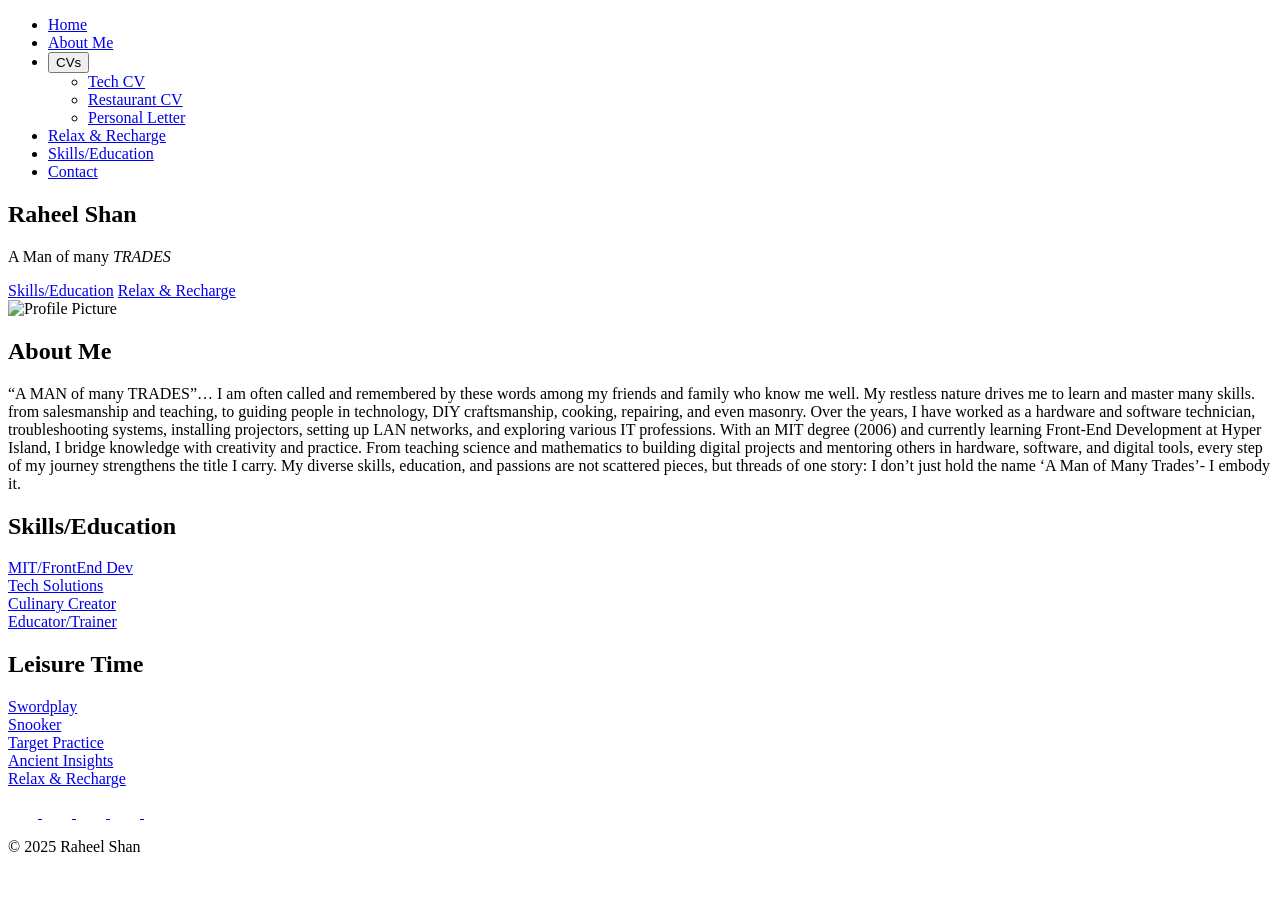
==== index.html @ 69928016 "Update index.html" ====
<!DOCTYPE html>
<html lang="en">
<head>
    <meta charset="UTF-8">
    <meta name="viewport" content="width=device-width, initial-scale=1.0">
    <title>Raheel Shan</title>
    <link rel="icon" type="image/png" sizes="32x32" href="images/fevicon.png">
    <link rel="stylesheet" href="styles.css">
</head>

<body>
    <!-- Navigation Bar -->
    <nav>
        <ul class="nav-links">
            <li><a href="index.html#home">Home</a></li>
            <li><a href="index.html#about">About Me</a></li>
            
           <!-- CV Dropdown -->
<li class="dropdown">

    <button class="dropbtn" aria-haspopup="true" aria-expanded="false">     <!-- Use a button instead of a fake link -->
        CVs
    </button>

    <!-- Dropdown menu -->
    <ul class="dropdown-content" role="menu">
        <li><a href="cv-IT.html" target="_blank" role="menuitem">Tech CV</a></li>
        <li><a href="cv-restaurant.html" target="_blank" role="menuitem">Restaurant CV</a></li>
        <li><a href="pl.html" target="_blank" role="menuitem">Personal Letter</a></li>
    </ul>
</li>
    <!-- End CV Dropdown -->

            <li><a href="index.html#hobbies">Relax & Recharge</a></li>
             <li><a href="index.html#skills">Skills/Education</a></li>
            <li><a href="index.html#footer">Contact</a></li>
        </ul>
    </nav>

    <!-- Hero Section -->
    <section id="home" class="home">
        <div class="intro">
            <h1>Raheel Shan</h1>
            <p class="tagline">A Man of many <em>TRADES</em></p>
            <div class="buttons">
                <a href="#skills" class="wave-btn"><span>Skills/Education</span></a>
                <a href="#hobbies" class="wave-btn"><span>Relax & Recharge</span></a>
            </div>
        </div>
    </section>

    <!-- About Section -->
    <section id="about" class="about">
        <div class="about-container">
            <div class="profile-mask">
                <img src="images/profile.jpg" alt="Profile Picture" class="profile-image">
            </div>
            <div class="about-text">
                <h2>About Me</h2>
                <p>“A MAN of many TRADES”… I am often called and remembered by these words among my friends and family who know me well. My restless nature drives me to learn and master many skills. from salesmanship and teaching, to guiding people in technology, DIY craftsmanship, cooking, repairing, and even masonry. Over the years, I have worked as a hardware and software technician, troubleshooting systems, installing projectors, setting up LAN networks, and exploring various IT professions. With an MIT degree (2006) and currently learning Front-End Development at Hyper Island, I bridge knowledge with creativity and practice. From teaching science and mathematics to building digital projects and mentoring others in hardware, software, and digital tools, every step of my journey strengthens the title I carry. My diverse skills, education, and passions are not scattered pieces, but threads of one story: I don’t just hold the name ‘A Man of Many Trades’- I embody it.</p>
            </div>
        </div>
    </section>

    <!-- Skills/Education Section -->
    <section id="skills" class="cards-section">
        <h2>Skills/Education</h2>
        <div class="card-container">

            <!-- Individual Skill Card -->
            <div class="card-wrapper">
                <a href="mit.html" >
                    <!-- Clicking opens details in a new tab. -->
                    <div class="card" style="background-image: url('images/MIT.jpg');"></div>
                    <!-- Card image background using inline style. -->
                    <div class="card-name">MIT/FrontEnd Dev</div>
                    <!-- Text label for the card. -->
                </a>
            </div>
            <div class="card-wrapper">
                <a href="tech.html" >
                    <div class="card" style="background-image: url('images/hardware-software.jpg');"></div>
                    <div class="card-name">Tech Solutions</div>
                </a>
            </div>
            <div class="card-wrapper">
                <a href="kitchen.html" >
                    <div class="card" style="background-image: url('images/kitchen.jpg');"></div>
                    <div class="card-name">Culinary Creator</div>
                </a>
            </div>
            <div class="card-wrapper">
                <a href="trainer.html" >
                    <div class="card" style="background-image: url('images/math.jpg');"></div>
                    <div class="card-name">Educator/Trainer</div>
                </a>
            </div>
        </div>
    </section>

    <!-- Hobbies/Leisure Section -->
    <section id="hobbies" class="cards-section">
        <h2>Leisure Time</h2>
        <div class="card-container">

            <div class="card-wrapper">
                <a href="swords.html" >
                    <div class="card" style="background-image: url('images/swords.jpg');"></div>
                    <div class="card-name">Swordplay</div>
                </a>
            </div>
            <div class="card-wrapper">
                <a href="snooker.html" >
                    <div class="card" style="background-image: url('images/snooker.jpg');"></div>
                    <div class="card-name">Snooker</div>
                </a>
            </div>
            <div class="card-wrapper">
                <a href="guns.html" >
                    <div class="card" style="background-image: url('images/guns.jpg');"></div>
                    <div class="card-name">Target Practice</div>
                </a>
            </div>
            <div class="card-wrapper">
                <a href="arc.html" >
                    <div class="card" style="background-image: url('images/arc.jpg');"></div>
                    <div class="card-name">Ancient Insights</div>
                </a>
            </div>
            <div class="card-wrapper">
                <a href="chill.html" >
                    <div class="card" style="background-image: url('images/chill.jpg');"></div>
                    <div class="card-name">Relax & Recharge</div>
                </a>
            </div>
        </div>
    </section>

     <!-- Footer --> 
     
    <footer id="footer"> <div class="socials"> 
    
    <!-- Instagram --> 
     
    <a href="https://www.instagram.com/" aria-label="Instagram" target="_blank"> 
        <svg xmlns="http://www.w3.org/2000/svg" width="30" height="30" fill="white" viewBox="0 0 24 24"> 
            <path d="M12 2.163c3.204 0 3.584.012 4.85.07 1.366.062 2.633.35 3.608 1.325.975.975 1.262 2.242 1.324 3.608.058 1.266.069 1.646.069 4.85s-.012 3.584-.07 4.85c-.062 1.366-.35 2.633-1.324 3.608-.975.975-2.242 1.262-3.608 1.324-1.266.058-1.646.069-4.85.069s-3.584-.012-4.85-.07c-1.366-.062-2.633-.35-3.608-1.324-.975-.975-1.262-2.242-1.324-3.608C2.175 15.747 2.163 15.367 2.163 12s.012-3.584.07-4.85c.062-1.366.35-2.633 1.324-3.608.975-.975 2.242-1.262 3.608-1.324C8.416 2.175 8.796 2.163 12 2.163M12 0C8.741 0 8.332.014 7.052.072 5.775.13 4.638.428 3.678 1.388 2.718 2.347 2.42 3.484 2.362 4.761.014 8.332 0 8.741 0 12s.014 3.668.072 4.948c.058 1.277.356 2.414 1.316 3.373.96.96 2.097 1.258 3.373 1.316C8.332 23.986 8.741 24 12 24s3.668-.014 4.948-.072c1.277-.058 2.414-.356 3.373-1.316.96-.96 1.258-2.097 1.316-3.373.058-1.28.072-1.689.072-4.948s-.014-3.668-.072-4.948c-.058-1.277-.356-2.414-1.316-3.373C19.362.428 18.225.13 16.948.072 15.668.014 15.259 0 12 0zm0 5.838A6.162 6.162 0 0 0 5.838 12 6.162 6.162 0 0 0 12 18.162 6.162 6.162 0 0 0 18.162 12 6.162 6.162 0 0 0 12 5.838zm0 10.162A3.999 3.999 0 1 1 16 12a3.999 3.999 0 0 1-4 4zm6.406-11.845a1.44 1.44 0 1 1-2.88 0 1.44 1.44 0 0 1 2.88 0z"/> 
        </svg> 
    </a> 
    
    <!-- Facebook --> 
    
    <a href="https://www.facebook.com/" aria-label="Facebook" target="_blank"> 
        <svg xmlns="http://www.w3.org/2000/svg" width="30" height="30" fill="white" viewBox="0 0 24 24"> 
            <path d="M22.675 0H1.325C.593 0 0 .593 0 1.325v21.351C0 23.407.593 24 1.325 24h11.494v-9.294H9.691V11.01h3.128V8.309c0-3.1 1.894-4.788 4.659-4.788 1.325 0 2.463.099 2.794.143v3.24l-1.918.001c-1.504 0-1.796.715-1.796 1.763v2.312h3.587l-.467 3.696h-3.12V24h6.116C23.407 24 24 23.407 24 22.676V1.325C24 .593 23.407 0 22.675 0z"/> 
        </svg> 
    </a> 
    
    <!-- LinkedIn --> 
     
    <a href="https://www.linkedin.com/" aria-label="LinkedIn" target="_blank"> 
        <svg xmlns="http://www.w3.org/2000/svg" width="30" height="30" fill="white" viewBox="0 0 24 24"> 
            <path d="M20.447 20.452h-3.554v-5.569c0-1.328-.027-3.037-1.85-3.037-1.853 0-2.136 1.445-2.136 2.939v5.667H9.354V9h3.414v1.561h.049c.476-.9 1.637-1.85 3.368-1.85 3.599 0 4.266 2.37 4.266 5.455v6.286zM5.337 7.433a2.062 2.062 0 1 1 0-4.125 2.062 2.062 0 0 1 0 4.125zM7.119 20.452H3.554V9h3.565v11.452zM22.225 0H1.771C.792 0 0 .771 0 1.771v20.457C0 23.229.792 24 1.771 24h20.451C23.2 24 24 23.229 24 22.229V1.771C24 .771 23.2 0 22.225 0z"/> 
        </svg> 
    </a> 
    
    <!-- GitHub --> 
     
    <a href="https://github.com/repos" aria-label="GitHub" target="_blank"> 
        <svg xmlns="http://www.w3.org/2000/svg" width="30" height="30" fill="white" viewBox="0 0 24 24"> 
            <path d="M12 .297c-6.63 0-12 5.373-12 12 0 5.303 3.438 9.8 8.205 11.387.6.113.82-.258.82-.577 0-.285-.01-1.04-.015-2.04-3.338.724-4.042-1.416-4.042-1.416-.546-1.387-1.333-1.756-1.333-1.756-1.09-.744.084-.729.084-.729 1.205.084 1.84 1.234 1.84 1.234 1.07 1.835 2.807 1.305 3.495.998.108-.775.418-1.305.76-1.605-2.665-.3-5.467-1.334-5.467-5.932 0-1.31.465-2.381 1.235-3.221-.135-.303-.54-1.523.105-3.176 0 0 1.005-.322 3.3 1.23.96-.267 1.98-.399 3-.405 1.02.006 2.04.138 3 .405 2.28-1.552 3.285-1.23 3.285-1.23.645 1.653.24 2.873.12 3.176.765.84 1.23 1.911 1.23 3.221 0 4.61-2.805 5.625-5.475 5.921.435.372.81 1.096.81 2.212 0 1.596-.015 2.884-.015 3.276 0 .315.21.694.825.576C20.565 22.092 24 17.592 24 12.297c0-6.627-5.373-12-12-12"/> 
        </svg> 
    </a> 
    
    <!-- Twitter --> 
     
    <a href="https://x.com/" aria-label="Twitter" target="_blank"> 
        <svg xmlns="http://www.w3.org/2000/svg" width="30" height="30" fill="white" viewBox="0 0 24 24"> 
            <path d="M24 4.557a9.93 9.93 0 0 1-2.828.775 4.932 4.932 0 0 0 2.165-2.724c-.951.564-2.005.974-3.127 1.195a4.916 4.916 0 0 0-8.384 4.482A13.957 13.957 0 0 1 1.671 3.149a4.917 4.917 0 0 0 1.523 6.574 4.897 4.897 0 0 1-2.229-.616c-.054 2.281 1.581 4.415 3.949 4.89a4.935 4.935 0 0 1-2.224.084 4.918 4.918 0 0 0 4.59 3.417A9.867 9.867 0 0 1 0 19.54a13.94 13.94 0 0 0 7.548 2.212c9.057 0 14.01-7.496 14.01-13.986 0-.213 0-.425-.015-.637A9.936 9.936 0 0 0 24 4.557z"/> 
        </svg> 
    </a> 
</div> <p>&copy; 2025 Raheel Shan</p> 
</footer>

</body>
</html>
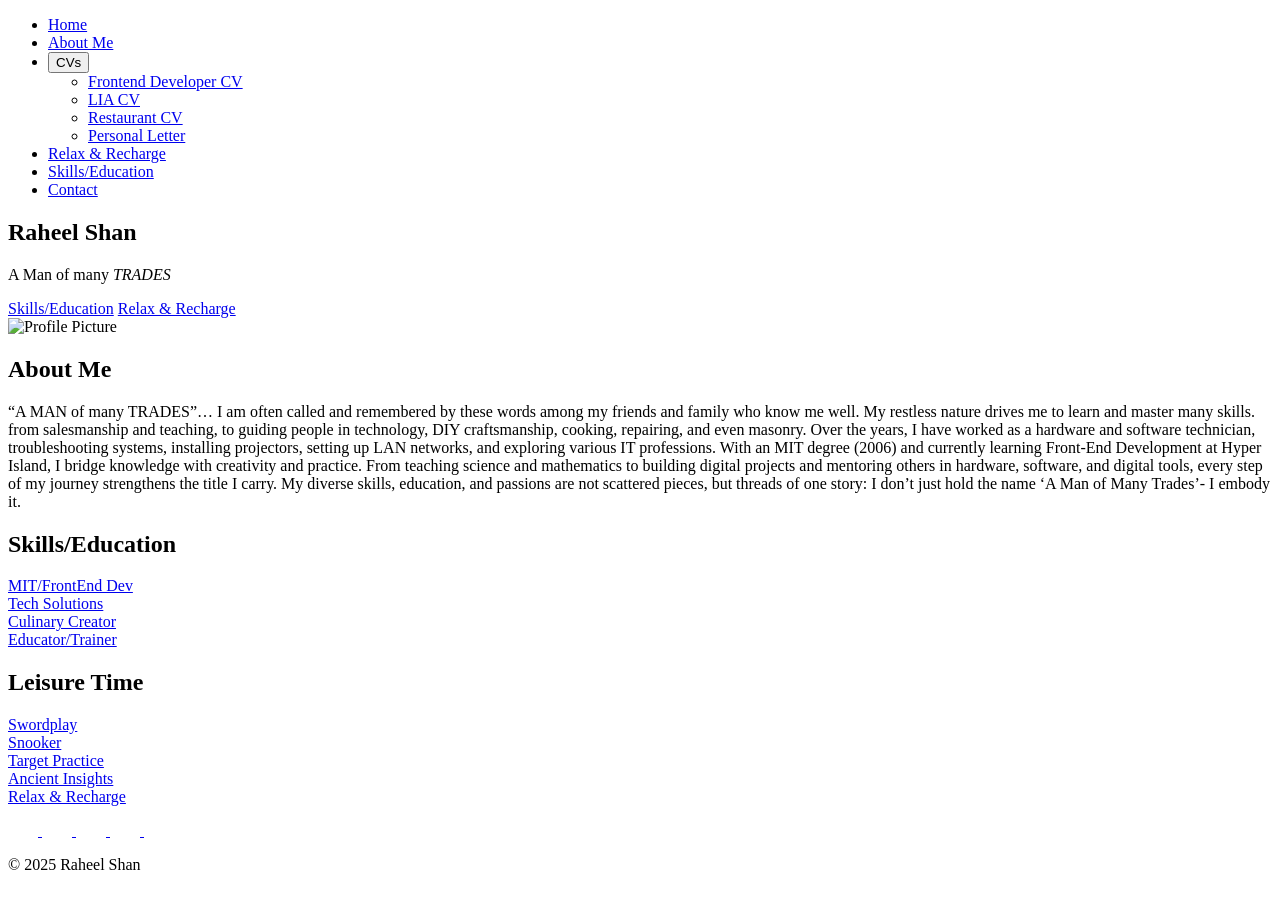
==== commit 4bf7cce3: "Add Junior Frontend Developer CV, keep LIA CV separate Adds cv-frontend.html as a permanent/junior-r" ====
--- a/index.html
+++ b/index.html
@@ -24,7 +24,8 @@
 
     <!-- Dropdown menu -->
     <ul class="dropdown-content" role="menu">
-        <li><a href="cv-IT.html" target="_blank" role="menuitem">Tech CV</a></li>
+        <li><a href="cv-frontend.html" target="_blank" role="menuitem">Frontend Developer CV</a></li>
+        <li><a href="cv-IT.html" target="_blank" role="menuitem">LIA CV</a></li>
         <li><a href="cv-restaurant.html" target="_blank" role="menuitem">Restaurant CV</a></li>
         <li><a href="pl.html" target="_blank" role="menuitem">Personal Letter</a></li>
     </ul>
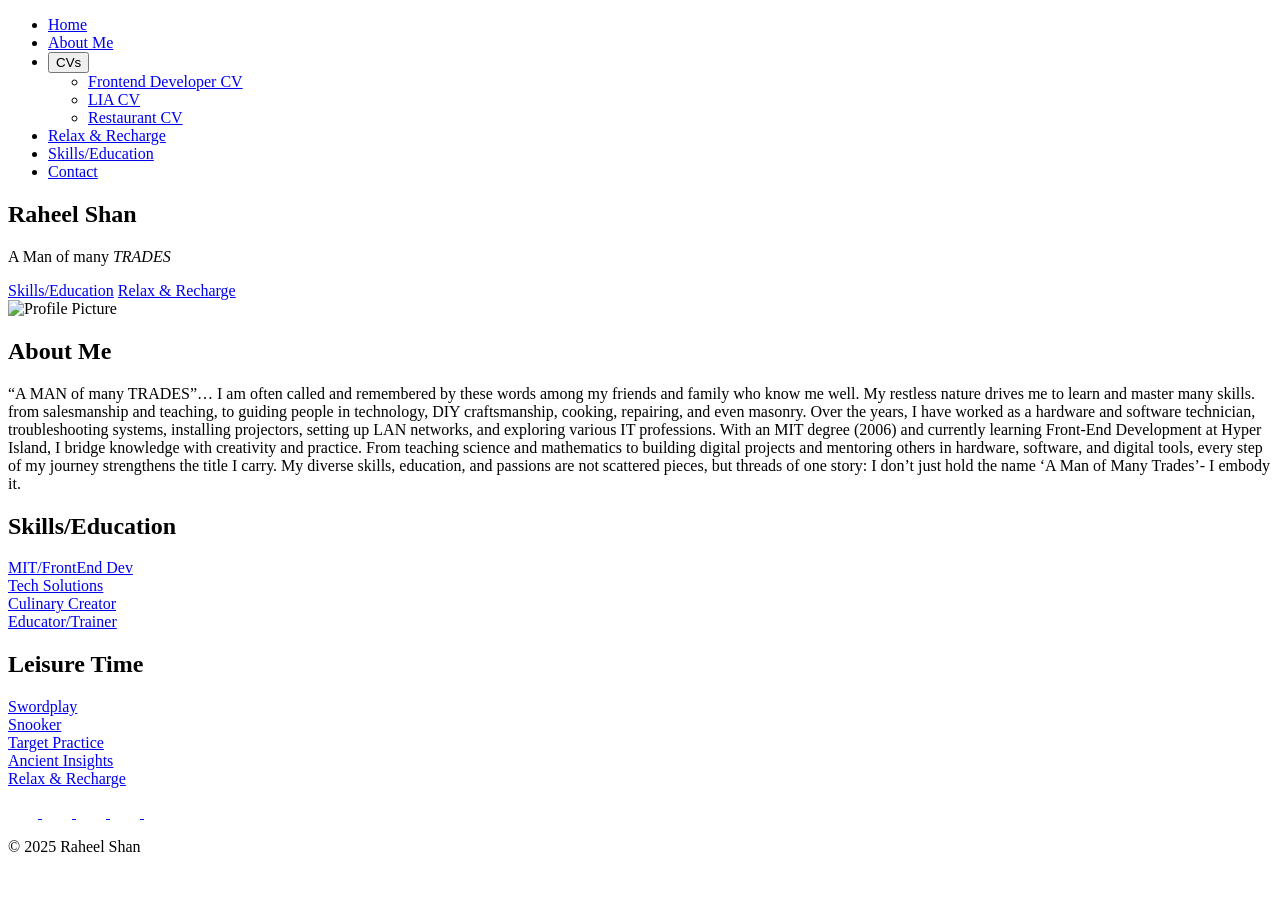
==== commit f278c5cf: "Add PERSONLIGT BREV label to letters, remove standalone letter page Each CV's appended letter now op" ====
--- a/index.html
+++ b/index.html
@@ -27,7 +27,6 @@
         <li><a href="cv-frontend.html" target="_blank" role="menuitem">Frontend Developer CV</a></li>
         <li><a href="cv-IT.html" target="_blank" role="menuitem">LIA CV</a></li>
         <li><a href="cv-restaurant.html" target="_blank" role="menuitem">Restaurant CV</a></li>
-        <li><a href="pl.html" target="_blank" role="menuitem">Personal Letter</a></li>
     </ul>
 </li>
     <!-- End CV Dropdown -->
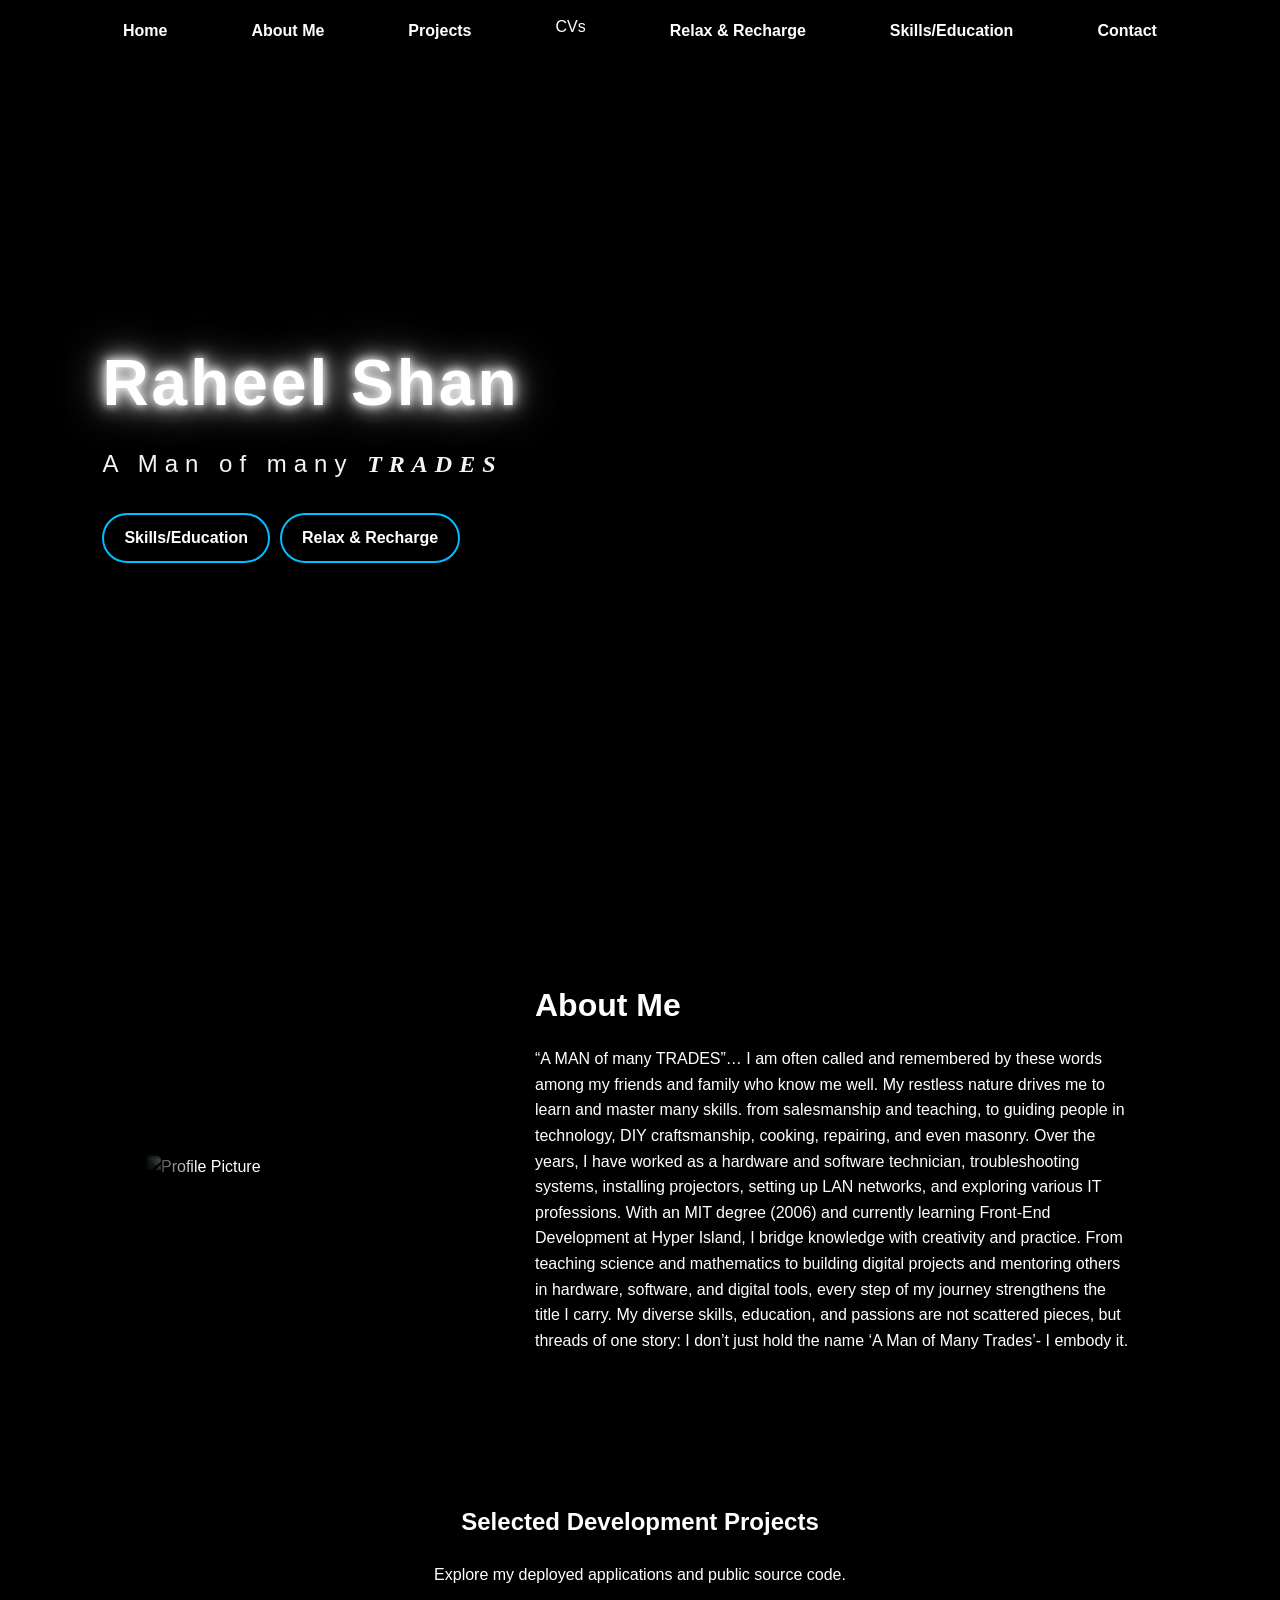
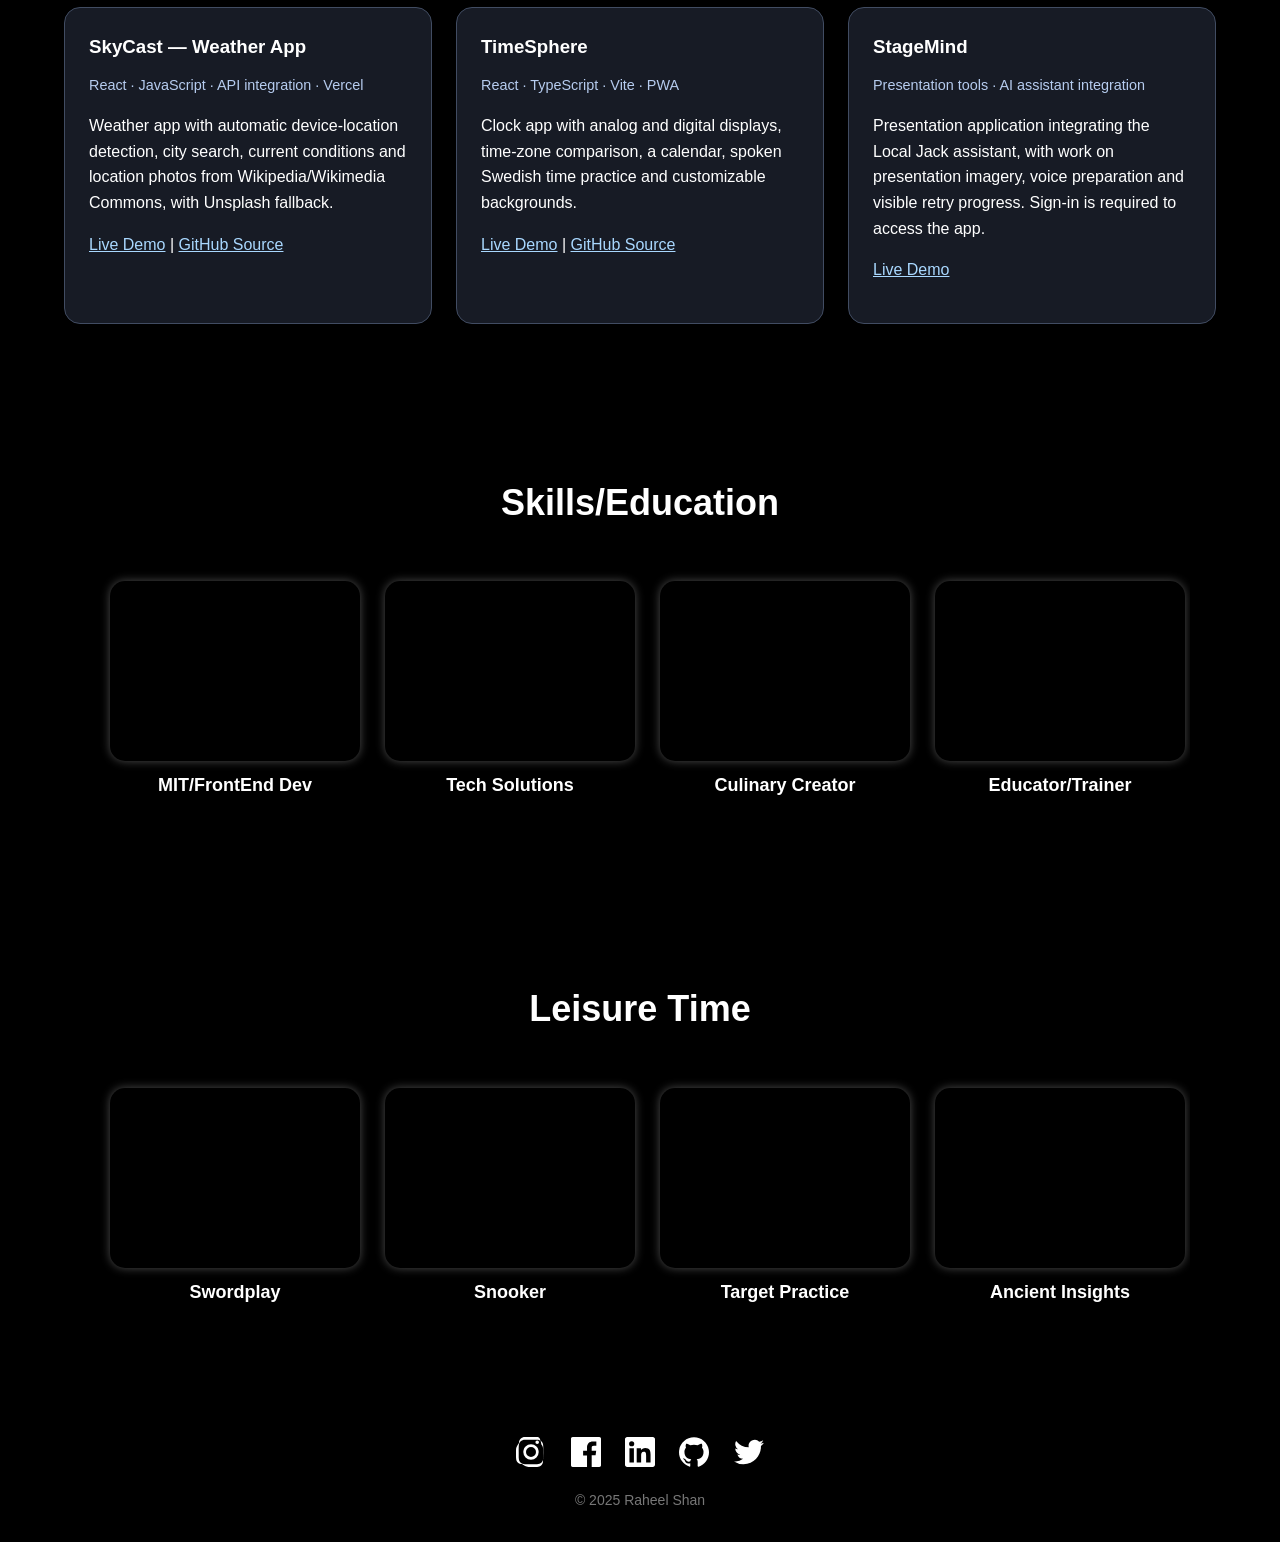
==== commit 4ec65f07: "Add deployed development projects and source references to portfolio and CVs" ====
--- a/index.html
+++ b/index.html
@@ -14,6 +14,7 @@
         <ul class="nav-links">
             <li><a href="index.html#home">Home</a></li>
             <li><a href="index.html#about">About Me</a></li>
+            <li><a href="index.html#projects">Projects</a></li>
             
            <!-- CV Dropdown -->
 <li class="dropdown">
@@ -62,6 +63,31 @@
         </div>
     </section>
 
+    <section id="projects" class="projects-section">
+        <h2>Selected Development Projects</h2>
+        <p class="projects-intro">Explore my deployed applications and public source code.</p>
+        <div class="projects-grid">
+            <article class="project-card">
+                <h3>SkyCast — Weather App</h3>
+                <p class="project-tech">React · JavaScript · API integration · Vercel</p>
+                <p>Weather app with automatic device-location detection, city search, current conditions and location photos from Wikipedia/Wikimedia Commons, with Unsplash fallback.</p>
+                <p class="project-links"><a href="https://weather-app-pied-beta-21.vercel.app/" target="_blank" rel="noopener noreferrer">Live Demo</a> | <a href="https://github.com/raheel1435/weather-app" target="_blank" rel="noopener noreferrer">GitHub Source</a></p>
+            </article>
+            <article class="project-card">
+                <h3>TimeSphere</h3>
+                <p class="project-tech">React · TypeScript · Vite · PWA</p>
+                <p>Clock app with analog and digital displays, time-zone comparison, a calendar, spoken Swedish time practice and customizable backgrounds.</p>
+                <p class="project-links"><a href="https://timesphere-seven.vercel.app/" target="_blank" rel="noopener noreferrer">Live Demo</a> | <a href="https://github.com/raheel1435/timesphere" target="_blank" rel="noopener noreferrer">GitHub Source</a></p>
+            </article>
+            <article class="project-card">
+                <h3>StageMind</h3>
+                <p class="project-tech">Presentation tools · AI assistant integration</p>
+                <p>Presentation application integrating the Local Jack assistant, with work on presentation imagery, voice preparation and visible retry progress. Sign-in is required to access the app.</p>
+                <p class="project-links"><a href="https://stagemind-local-jack.vercel.app/" target="_blank" rel="noopener noreferrer">Live Demo</a></p>
+            </article>
+        </div>
+    </section>
+
     <!-- Skills/Education Section -->
     <section id="skills" class="cards-section">
         <h2>Skills/Education</h2>
@@ -166,7 +192,7 @@
     
     <!-- GitHub --> 
      
-    <a href="https://github.com/repos" aria-label="GitHub" target="_blank"> 
+    <a href="https://github.com/raheel1435" aria-label="GitHub" target="_blank"> 
         <svg xmlns="http://www.w3.org/2000/svg" width="30" height="30" fill="white" viewBox="0 0 24 24"> 
             <path d="M12 .297c-6.63 0-12 5.373-12 12 0 5.303 3.438 9.8 8.205 11.387.6.113.82-.258.82-.577 0-.285-.01-1.04-.015-2.04-3.338.724-4.042-1.416-4.042-1.416-.546-1.387-1.333-1.756-1.333-1.756-1.09-.744.084-.729.084-.729 1.205.084 1.84 1.234 1.84 1.234 1.07 1.835 2.807 1.305 3.495.998.108-.775.418-1.305.76-1.605-2.665-.3-5.467-1.334-5.467-5.932 0-1.31.465-2.381 1.235-3.221-.135-.303-.54-1.523.105-3.176 0 0 1.005-.322 3.3 1.23.96-.267 1.98-.399 3-.405 1.02.006 2.04.138 3 .405 2.28-1.552 3.285-1.23 3.285-1.23.645 1.653.24 2.873.12 3.176.765.84 1.23 1.911 1.23 3.221 0 4.61-2.805 5.625-5.475 5.921.435.372.81 1.096.81 2.212 0 1.596-.015 2.884-.015 3.276 0 .315.21.694.825.576C20.565 22.092 24 17.592 24 12.297c0-6.627-5.373-12-12-12"/> 
         </svg> 
--- a/styles.css
+++ b/styles.css
@@ -0,0 +1,634 @@
+/* RESET / BASE STYLING*/
+* {
+    margin: 0;                 /* Remove default spacing around elements */
+    padding: 0;                /* Remove default spacing inside elements */
+    box-sizing: border-box;    /* Include padding and border in element width/height */
+}
+
+/* General Reset & Base Styling*/
+body {
+    margin: 0;                        /* Remove all default margin from body */
+    padding: 0;                       /* Remove all default padding from body */
+    font-family: 'Arial', sans-serif; /* Set base font for the whole site */
+    background-color: #000;           /* Set black background for the page */
+    color: #fff;                      /* Set default text color to white */
+    line-height: 1.6;                 /* Set line spacing for better readability */
+}
+
+/* Navigation Bar*/
+nav {
+    position: fixed;                  /* Fix navbar on top of viewport */
+    top: 0;                           /* Stick to top edge */
+    width: 100%;                      /* Navbar spans full width */
+    background: rgba(0, 0, 0, 0.8);  /* Semi-transparent black background */
+    padding: 10px 20px;                  /* Vertical spacing inside navbar */
+    z-index: 1000;                    /* Keep navbar above all other elements */
+}
+
+nav ul {
+    list-style: none;                 /* Remove default bullet points */
+    display: flex;                    /* Arrange nav items in a row */
+    justify-content: center;          /* Center items horizontally */
+    margin: 0;                        /* Remove default margin */
+    padding: 0;                       /* Remove default padding */
+}
+
+nav ul li {
+    margin: 0 20px;                   /* Add horizontal spacing between items */
+}
+
+nav ul li a {
+    color: #fff;                      /* Set link text color to white */
+    text-decoration: none;            /* Remove underline from links */
+    font-weight: bold;                /* Make link text bold */
+}
+
+nav ul li a:hover {
+    color: #00bfff;                   /* Change link color on hover */
+}
+
+.nav-links {
+    list-style: none;           /* Remove default bullets */
+    display: flex;              /* Align items horizontally */
+    gap: 20px;                  /* Space between nav items */
+}
+
+.dropdown {
+    position: relative;
+    display: inline-block;
+}
+
+/* Button styling */
+.dropbtn {
+    background: none;
+    border: none;
+    color: white;
+    font-size: 1rem;
+    cursor: pointer;
+}
+
+.nav-links li a, .dropbtn {
+    color: white;               /* White text for links */
+    text-decoration: none;      /* Remove underline */
+    padding: 8px 12px;          /* Adds clickable area around text */
+    display: block;             /* Makes full block clickable */
+    transition: background 0.3s; /* Smooth hover effect */
+}
+
+/* Hover effect for normal nav links */
+.nav-links li a:hover,
+.dropbtn:hover {
+    background-color: #3b5cd2;  /* Darker blue on hover */
+    border-radius: 5px;         /* Rounded corners for hover */
+}
+
+/* DROPDOWN MENU*/
+
+/* The dropdown container should be relative so its menu can be positioned absolutely */
+.dropdown {
+    position: relative;         /* Important for positioning dropdown menu */
+}
+
+/* Dropdown menu hidden by default */
+.dropdown-content {
+    display: none;
+    position: absolute;
+    background-color: #222;
+    min-width: 150px;
+    z-index: 1000;
+    padding: 0;
+    margin: 0;
+    list-style: none;
+    border-radius: 5px;
+}
+
+/* Individual links inside the dropdown */
+.dropdown-content a {
+    color: #333;                /* Dark text for readability */
+    padding: 10px 15px;         /* Adds space around text for easier clicking */
+    text-decoration: none;      /* Remove underline */
+    display: block;             /* Full width clickable area */
+    transition: background 0.3s; /* Smooth hover effect */
+}
+
+/* Hover effect for dropdown links */
+.dropdown-content a:hover {
+    background-color: #f0f0f0;  /* Light gray background when hovered */
+    border-radius: 5px;         /* Rounded corners on hover */
+}
+
+/* SHOW DROPDOWN ON HOVER*/
+
+/* When hovering over the parent "CVs" button, show the dropdown */
+.dropdown:hover .dropdown-content {
+    display: block;             /* Makes hidden dropdown visible */
+}
+
+/* Hero Section*/
+.home {
+    position: relative;               /* Required for positioning ::after pseudo-element */
+    height: 100vh;                    /* Hero takes full viewport height */
+    display: flex;                    
+    align-items: center;              /* Center content vertically */
+    justify-content: flex-start;      /* Align content to the left */
+    background: black;                
+    padding-left: 8%;                 /* Push content away from left edge */
+    overflow: hidden;                 /* Hide anything outside hero bounds */
+    text-align: left;                 
+}
+
+.home .intro {
+    position: relative;               /* Keep hero text positioned correctly */
+    z-index: 2;                       /* Keep text above hero image */
+    max-width: 40%;                   /* Limit text width for readability */
+}
+
+.home .intro h1 {
+    font-size: 64px;                  /* Set large title size */
+    color: #fff;                      
+    margin: 0;                        
+    letter-spacing: 3px;              /* Add spacing between letters */
+    text-shadow: 0 0 10px #fff, 0 0 20px #fff, 0 0 40px #ccc; /* Add glow effect */
+}
+
+.home .intro p {
+    font-size: 22px;                  /* Set paragraph font size */
+    margin-top: 20px;                 /* Space above paragraph */
+    margin-bottom: 30px;              /* Space below paragraph */
+    color: #ddd;                      /* Light gray paragraph color */
+}
+em {
+    font-style: italic;               /* Remove italic style from <em> */
+    font-family: 'Times New Roman', Times, serif;  /* Highlight <em> text in blue */
+    font-weight: bold;                /* Make <em> text bold */
+}
+#home .tagline {
+    font-size: 1.5rem;                /* Set tagline font size */
+    margin-top: 10px;                 /* Space above tagline */
+    color: #f4f4f4;                   /* Set tagline color */
+    font-weight: 300;                 /* Light font weight */
+    letter-spacing: 7px;              /* Space out letters for style */
+}
+
+.home::after {
+    content: "";                                       /* Required to generate pseudo-element */
+    position: absolute;                                /* Absolute positioning relative to .home */
+    top: 50%;                                         /* Center vertically */
+    right: 8%;                                        /* Space from right edge */
+    transform: translateY(-50%);                      /* Correct vertical centering */
+    width: 40vw;                                      /* Responsive width relative to viewport */
+    height: 40vw;                                     /* Maintain square aspect ratio */
+    background: url('images/image.jpg') no-repeat center/contain; /* Hero image settings */
+    z-index: 1;                                       /* Place behind text */
+    opacity: 0.95;                                    /* Slight transparency */
+}
+
+/* Container holding the buttons */
+.home-buttons {
+  display: flex;           /* Arrange buttons in a row */
+  gap: 10px;               /* Space between buttons */
+  flex-wrap: wrap;         /* Allow wrapping if screen is too narrow */
+  justify-content: center; /* Center buttons horizontally */
+}
+
+/* Button styles */
+.home-buttons a {
+  padding: 12px 24px;      /* Size of the buttons */
+  font-size: 16px;         /* Text size */
+  text-align: center;
+  text-decoration: none;
+  border-radius: 6px;
+  background-color: #4a90e2;
+  color: white;
+  transition: transform 0.2s;
+}
+
+.home-buttons a:hover {
+  transform: scale(1.05);
+}
+
+/* Wave Buttons (Hero Section) - UPDATED FOR MOBILE */
+.buttons {
+    display: flex;                                   /* Arrange buttons in a row */
+    gap: 10px;                                       /* Space between buttons */
+    flex-wrap: nowrap;                               /* Prevent wrapping to new line */
+    justify-content: flex-start;                     /* Align buttons to the left */
+    margin-top: 20px;                                /* Space above buttons */
+    width: 100%;                                     /* Full width container */
+    overflow-x: auto;                                /* Allow horizontal scrolling if needed */
+    padding-bottom: 5px;                             /* Space for scrollbar if needed */
+    -webkit-overflow-scrolling: touch;               /* Smooth scrolling on iOS devices */
+}
+
+.wave-btn {
+    position: relative;                              /* Required for wave pseudo-element */
+    display: inline-block;                           
+    padding: 10px 20px;                              /* Button padding */
+    color: #fff;                                    
+    font-weight: bold;                               /* Bold button text */
+    text-decoration: none;                           
+    overflow: hidden;                                
+    border: 2px solid #00bfff;                       /* Blue border */
+    border-radius: 50px;                             /* Rounded pill shape */
+    transition: 0.3s;                                /* Smooth hover transition */
+    flex-shrink: 0;                                  /* Prevent buttons from shrinking */
+    white-space: nowrap;                             /* Prevent text from wrapping */
+}
+
+.wave-btn span {
+    position: relative;                              
+    z-index: 2;                                      /* Keep text above wave */
+}
+
+.wave-btn::before {
+    content: '';                                     
+    position: absolute;                              
+    width: 300%;                                     /* Large enough to cover button */
+    height: 300%;                                    
+    top: 50%;                                        
+    left: 50%;                                       
+    background: rgba(0, 191, 255, 0.3);             /* Semi-transparent blue wave */
+    transform: translate(-50%, -50%) scale(0);       /* Hidden initially */
+    border-radius: 50%;                              
+    transition: transform 0.5s ease;                
+}
+
+.wave-btn:hover::before {
+    transform: translate(-50%, -50%) scale(1);       /* Expand wave on hover */
+}
+
+/* About Section*/
+.about {
+    padding: 80px 20px;                              /* Space around About section */
+}
+
+.about-container {
+    display: flex;                                   /* Align image and text side by side */
+    align-items: center;                             /* Vertically center content */
+    justify-content: center;                         /* Center content horizontally */
+    max-width: 1000px;                               /* Limit container width */
+    margin: auto;                                    /* Center container */
+}
+
+.profile-image {
+    width: 350px;                                    /* Set image width */
+    margin-right: 40px;                              /* Space between image and text */
+    display: block;                                  /* Ensure block display */
+    object-fit: cover;                               /* Cover container without distortion */
+}
+.it-image {
+    width: 400px;                                    /* Set image width */
+    margin-right: 40px;                              /* Space between image and text */
+    display: block;                                  /* Ensure block display */
+    object-fit: cover;                               /* Cover container without distortion */
+}
+
+.about-text {
+    max-width: 600px;                                /* Limit text width for readability */
+}
+
+.about-text h2 {
+    font-size: 32px;                                 /* Section heading font size */
+    margin-bottom: 15px;                             /* Space below heading */
+}
+
+/* Profile image mask/fade */
+.profile-mask {
+    position: relative;                              /* Required for overlay */
+    display: inline-block;                           /* Inline block for masking */
+}
+
+.profile-mask .profile-image {
+    -webkit-mask-image: 
+        linear-gradient(to top, rgba(0,0,0,0) 0%, rgba(0,0,0,1) 15%),
+        linear-gradient(to right, rgba(0,0,0,0) 0%, rgba(0,0,0,1) 15%),
+        linear-gradient(to bottom, rgba(0,0,0,0) 0%, rgba(0,0,0,1) 15%),
+        linear-gradient(to left, rgba(0,0,0,0) 0%, rgba(0,0,0,1) 15%);
+    /*To fix the error and ensure compatibility, add the standard 'mask-image' property alongside '-webkit-mask-image' in the .profile-mask .profile-image selector.*/
+    mask-image:   
+        linear-gradient(to top, rgba(0,0,0,0) 0%, rgba(0,0,0,1) 15%),
+        linear-gradient(to right, rgba(0,0,0,0) 0%, rgba(0,0,0,1) 15%),
+        linear-gradient(to bottom, rgba(0,0,0,0) 0%, rgba(0,0,0,1) 15%),
+        linear-gradient(to left, rgba(0,0,0,0) 0%, rgba(0,0,0,1) 15%);
+    -webkit-mask-composite: destination-in;          /* Combine masks for fade effect */
+    mask-composite: intersect;                       /* Intersect for fade */
+    -webkit-mask-repeat: no-repeat;                  /* Prevent repeat */
+    mask-repeat: no-repeat;                           
+    -webkit-mask-size: cover;                         
+    mask-size: cover;                                 
+}
+
+.profile-mask::after {
+    content: "";                                     /* Overlay pseudo-element */
+    position: absolute;                               
+    top: 0; left: 0; right: 0; bottom: 0;            
+    pointer-events: none;                            /* Allow clicks to pass through */
+    background: linear-gradient(to bottom, rgba(0,0,0,0) 75%, rgba(0,0,0,1) 100%); /* Fallback fade */
+}
+
+/* Cards Section*/
+.cards-section {
+    padding: 80px 20px;              /* Space around the Cards section */
+    text-align: center;              /* Center the section heading and content */
+}
+
+.cards-section h2 {
+    font-size: 36px;                 /* Font size for Cards section heading */
+    margin-bottom: 30px;             /* Space below heading */
+}
+
+.card-container {
+    display: flex;                  /* Arrange cards in a row */
+    gap: 25px;                      /* Space between cards */
+    overflow-x: auto;               /* Enable horizontal scroll */
+    overflow-y: hidden;             /* Hide vertical scrollbar */
+    flex-wrap: nowrap;              /* Keep cards in a single row */
+    justify-content: flex-start;    /* Align cards from the left inside the box */
+    padding: 20px;                  /* Space inside container */
+    scroll-behavior: smooth;        /* Smooth scrolling */
+    
+    /* This is the "box" that limits how many cards are visible */
+    max-width: 1100px;              /* Enough to show about 4 cards */
+    margin: 0 auto;                 /* Center the whole box on the page */
+    box-sizing: border-box;         /* Include padding in width calculation */
+}
+
+/* Custom horizontal scrollbar */
+.card-container::-webkit-scrollbar {
+    height: 8px;                      /* Set scrollbar height */
+}
+
+.card-container::-webkit-scrollbar-thumb {
+    background: #00bfff;              /* Color of the scrollbar handle */
+    border-radius: 4px;               /* Rounded scrollbar handle */
+}
+
+.card-container::-webkit-scrollbar-track {
+    background: rgba(255,255,255,0.1); /* Light track behind scrollbar */
+}
+
+.card-wrapper {
+    display: flex;                     /* Arrange card and label vertically */
+    flex-direction: column;            
+    align-items: center;               /* Center card and text */
+}
+
+.card-wrapper a {
+    text-decoration: none;             /* Remove underline from link */
+    color: inherit;                    /* Inherit text color */
+    display: block;                    /* Make the entire card clickable */
+}
+
+/* Each card size stays consistent */
+.card {
+    min-width: 250px;               /* Minimum width of card */
+    height: 180px;                  /* Fixed card height */
+    background-size: cover;         /* Cover with background image */
+    background-position: center;    /* Center the background */
+    border-radius: 15px;            /* Rounded corners */
+    box-shadow: 0 0 10px rgba(255, 255, 255, 0.3); 
+    transition: transform 0.3s, z-index 0.3s; 
+    cursor: pointer;
+}
+
+/* Hover zoom effect */
+.card:hover {
+    transform: scale(1.2);             /* Slight zoom on hover */
+    z-index: 10;                       /* Bring hovered card above others */
+}
+
+.card-name {
+    margin-top: 10px;                  /* Space between card and label */
+    font-weight: bold;                 /* Bold text for card label */
+    font-size: 18px;                   /* Font size for label */
+}
+
+/* Footer Section*/
+footer {
+    padding: 30px;                     /* Footer padding */
+    text-align: center;                /* Center all footer content */
+    background: rgba(0, 0, 0, 0.9);    /* Dark semi-transparent background */
+}
+
+footer .socials {
+    margin-bottom: 15px;               /* Space below social icons */
+}
+
+/* Fix for social media icons - remove blue lines/dots */
+footer .socials a {
+    display: inline-block; /* Ensure proper spacing control */
+    line-height: 0;       /* Remove any extra line height */
+}
+
+footer .socials a svg {
+    margin: 0 10px;                    /* Space between each icon */
+    transition: transform 0.3s, fill 0.3s; /* Smooth hover effects */
+    display: block;               /* Ensure block display for SVG */
+    border: none;                /* Remove any default border */
+    outline: none;             /* Remove focus outline */
+}
+
+footer .socials a svg:hover {
+    transform: scale(1.2);             /* Grow icon on hover */
+    fill: #00bfff;                     /* Change icon color on hover */
+}
+
+/* Remove any default SVG strokes or fills that might cause blue lines */
+footer .socials a svg path,
+footer .socials a svg circle,
+footer .socials a svg rect {
+    stroke: none;         /* Remove any stroke lines */
+    vector-effect: non-scaling-stroke; /* Prevent scaling issues */
+}
+
+/* Ensure no focus outlines are causing the blue lines */
+footer .socials a:focus {
+    outline: none;
+    box-shadow: none;
+}
+
+/* Alternative approach - if the issue persists, try resetting all SVG properties */
+footer .socials a svg * {
+    stroke: none !important;
+    border: none !important;
+    outline: none !important;
+}
+
+footer p {
+    color: #777;                       /* Light gray text for footer */
+    font-size: 14px;                   /* Small font size for footer text */
+}
+
+/* Responsive Design*/
+
+/* Tablet / iPad (≤ 1024px) */
+@media (max-width: 1024px) {
+    .home .intro { 
+        max-width: 60%;                /* Allow more width for text */
+    }
+    .home::after { 
+        width: 35vw;                   /* Shrink hero image width */
+        height: 35vw;                  /* Shrink hero image height */
+        right: 5%;                     /* Adjust spacing from right */
+    }
+    .about-container { 
+        max-width: 90%;                /* Container fits smaller screens */
+    }
+    .card-container {
+        max-width: 800px;              /* Show about 3 cards at a time */
+    }
+}
+
+/* Mobile (≤ 768px) */
+@media (max-width: 768px) {
+    /* Wave buttons mobile optimization */
+    .buttons {
+        justify-content: center;   /* Align buttons to start */
+        width: 100%;             /* Full width container */
+        margin-left: 0;        /* Remove left margin */
+        margin-right: 0;       /* Remove right margin */
+        padding: 0 5px;        /* Add horizontal padding */
+    }
+    
+    .wave-btn {
+        flex-shrink: 0;                /* Prevent buttons from shrinking */
+        white-space: nowrap;           /* Prevent text from wrapping */
+        padding: 5px 10px;             /* Slightly smaller padding for mobile */
+        font-size: 14px;               /* Slightly smaller font for mobile */
+    }
+    
+    .home { 
+        flex-direction: row;           /* Stack text and hero image vertically */
+        justify-content: center;       /* Center vertically */
+        padding-left: 0;               /* Remove left padding */
+    }
+    .home .intro { 
+        max-width: 90%;                /* Expand text width for small screens */
+        z-index: 2;                    /* Keep text above hero image */
+        text-align: center;            /* Center text on mobile */
+    }
+    .home::after { 
+        display: none;                 /* Completely hide Image.jpg on small screens */
+    }
+    
+   
+         /* Center card container and cards */
+    .card-container {
+<<<<<<< HEAD
+=======
+        /*justify-content: center; /* Center cards horizontally */
+>>>>>>> 01e03102b52e992836c5c2207c9e7385401bc831
+        padding: 10px; /* Reduce padding */
+        max-width: 90%;                /* Use almost full width of screen */
+    }
+    .about-container { 
+        flex-direction: column;        /* Stack image and text */
+        text-align:center;             /* Center text */
+        padding: 0 15px; /* Add padding to prevent touching edges */
+    }
+      .profile-image, .it-image {
+        width: 100%; /* Make image responsive to container */
+        max-width: 280px; /* Set maximum width */
+        margin: 0 auto 20px; /* Center image and add bottom margin only */
+        display: block; /* Ensure block display for centering */
+        padding-top: 60px;        /* Add top padding for spacing */
+    }
+    .card { 
+        min-width: 90%  ;              /* Smaller card width */
+        margin: 0 auto;               /* Center cards */
+        height: 150px;                 /* Smaller card height */
+    }
+    .card-wrapper {
+        align-items: center; /* Center card content */
+    }
+    /* Restructure navigation */
+    nav {
+        padding: 5px 10px;                 /* Reduce padding for smaller screens */
+    }
+    nav ul {
+        display: flex;                 /* Use grid instead of flex */
+        flex-direction: row;           /* Keep items in a row */
+        flex-wrap: wrap;               /* Allow items to wrap */
+        row-gap: 5px;                      /* Space between buttons */
+        margin-top: 5px;              /* Add small spacing from top */
+        justify-content: center;       /* Center navigation items */
+        
+    }
+
+    nav ul li {
+        margin: 0 8px;                     /* Remove extra margin for tighter layout */
+    }
+
+    nav ul li a, .dropbtn {
+        padding: 5px 8px;             /* Smaller padding for compactness */
+        font-size: 0.8rem;             /* Slightly smaller text */
+        border-radius: 6px;            /* Rounded but compact */
+    }
+}
+
+/* Very small devices (≤ 480px) */
+@media (max-width: 480px) {
+    nav {
+        padding: 4px 8px;                  /* Further reduce padding */
+    }
+    nav ul{
+        gap: 3px;                       /* Tighter spacing between items */
+        margin-top: 3px;
+    }
+    nav ul li {
+        margin: 0 5px;                   /* Further reduce margin */
+    }
+     .nav-links li a, .dropbtn {
+        padding: 4px 6px; /* Further reduce padding in nav items */
+        font-size: 0.75rem; /* Smaller font for very small screens */
+    }
+    .profile-image, .it-image {
+        padding-top: 60px;          /* Add top padding for spacing */
+        max-width: 220px; /* Smaller max width for very small screens */
+    }
+    .home .intro h1 { 
+        font-size: clamp(2rem, 8vw, 3rem); /* Scale hero title for tiny screens */
+    }
+    .home .intro p { 
+        font-size: clamp(1rem, 4vw, 1.2rem); /* Scale paragraph */
+    }
+    .home::after { 
+        display: none;                 /* Completely hide Image.jpg on small screens */
+    }
+    .wave-btn {                          
+        padding: 6px 12px;             /* Smaller button padding */
+        font-size: 12px;               /* Smaller font size */
+    }
+    .cards-section h2 { 
+        font-size: 28px;               /* Scale section heading */
+    }
+    .card-name { 
+        font-size: 16px;               /* Scale card label */
+    }
+    .card-container {
+        max-width: 100%;               /* On very small screens, fill width */
+    }
+    .card {
+        min-width: 160px;              /* Smaller card size */
+        height: 120px;
+    }
+    .about-container { 
+        padding: 0 10px;               /* Add padding to prevent touching edges */
+    }
+    
+    /* Adjust buttons for very small screens */
+    .buttons {
+        gap: 5px;                      /* Reduce gap between buttons */
+    }
+}
+
+/* Deployed development projects */
+.projects-section { padding: 70px 24px; max-width: 1200px; margin: auto; scroll-margin-top: 90px; }
+.projects-section h2, .projects-intro { text-align: center; margin-bottom: 20px; }
+.projects-grid { display: grid; grid-template-columns: repeat(auto-fit, minmax(min(100%, 280px), 1fr)); gap: 24px; }
+.project-card { background: #171b25; border: 1px solid #414c62; border-radius: 16px; padding: 24px; }
+.project-card h3 { margin-bottom: 12px; }
+.project-card p { margin-bottom: 16px; }
+.project-tech { color: #b6ccef; font-size: .9rem; }
+.project-links a { color: #a9d8ff; text-decoration: underline; }
+.project-links a:focus-visible { outline: 2px solid #fff; outline-offset: 4px; }
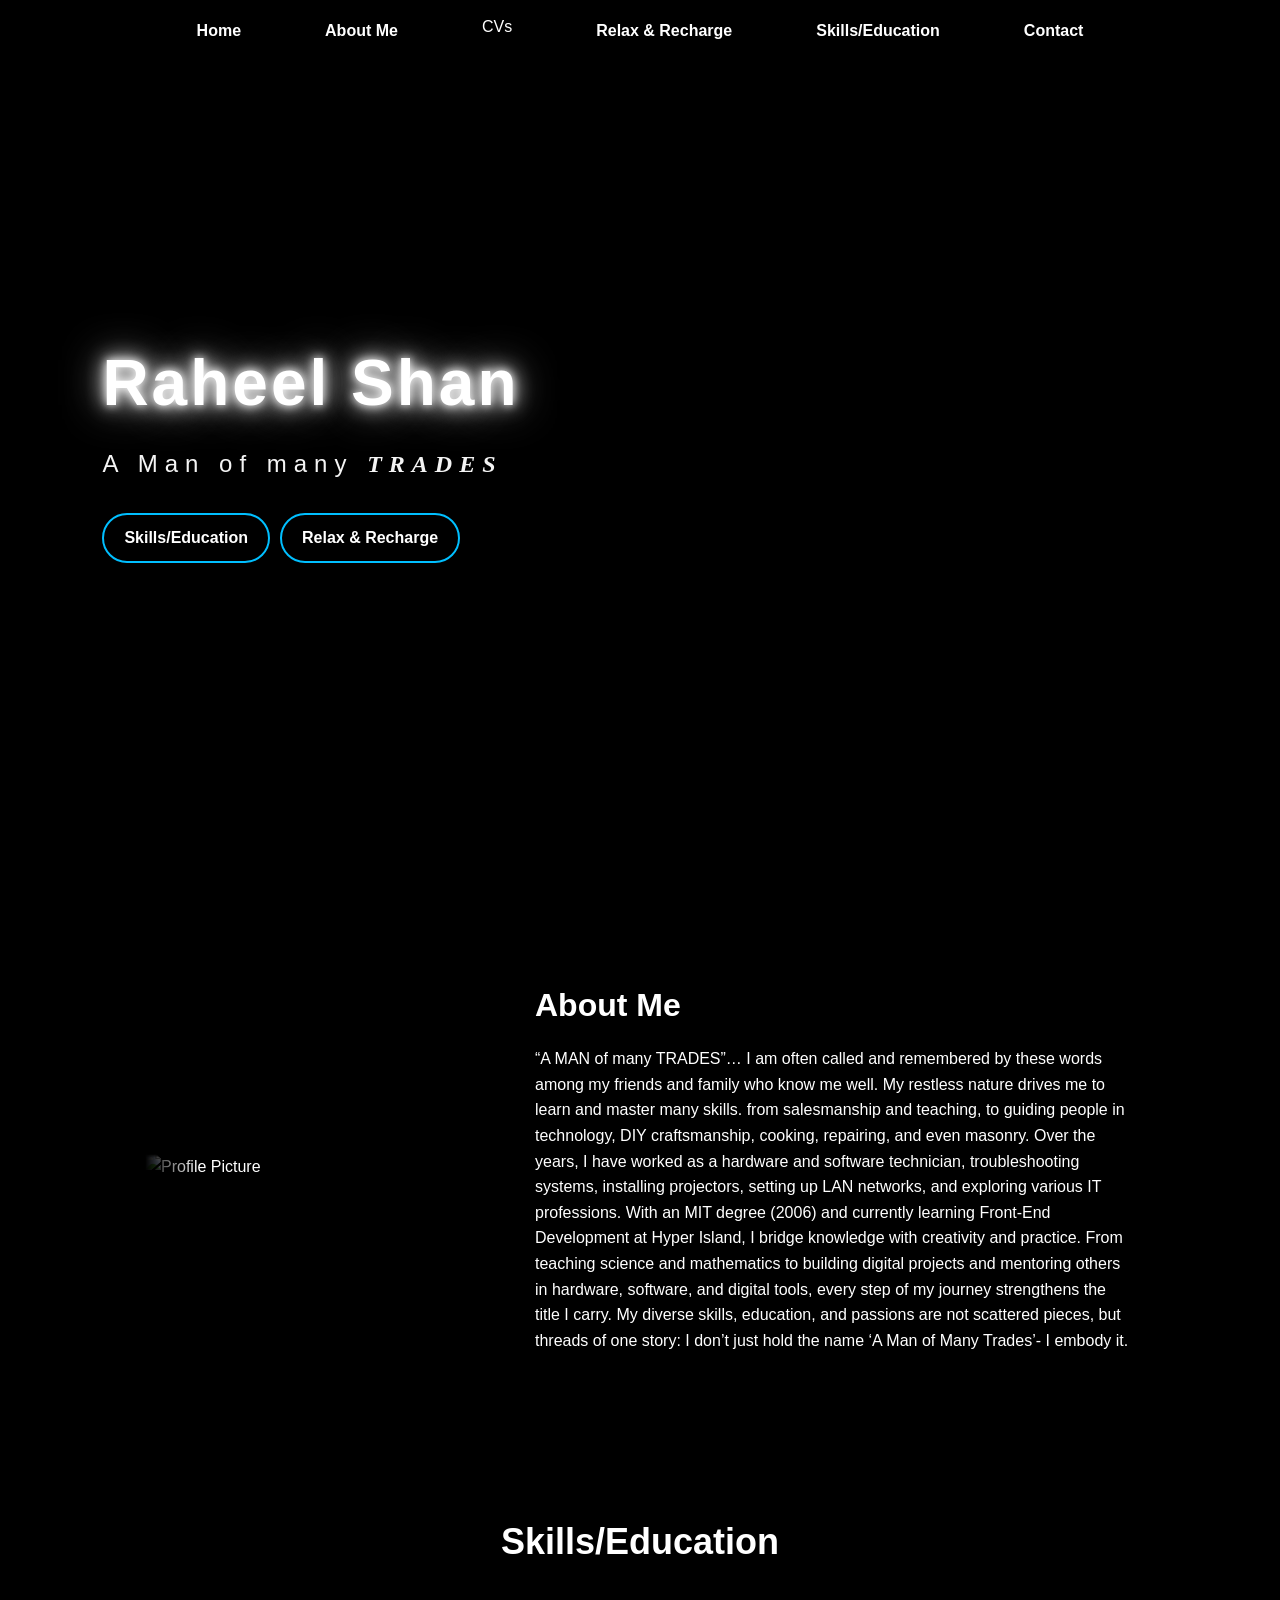
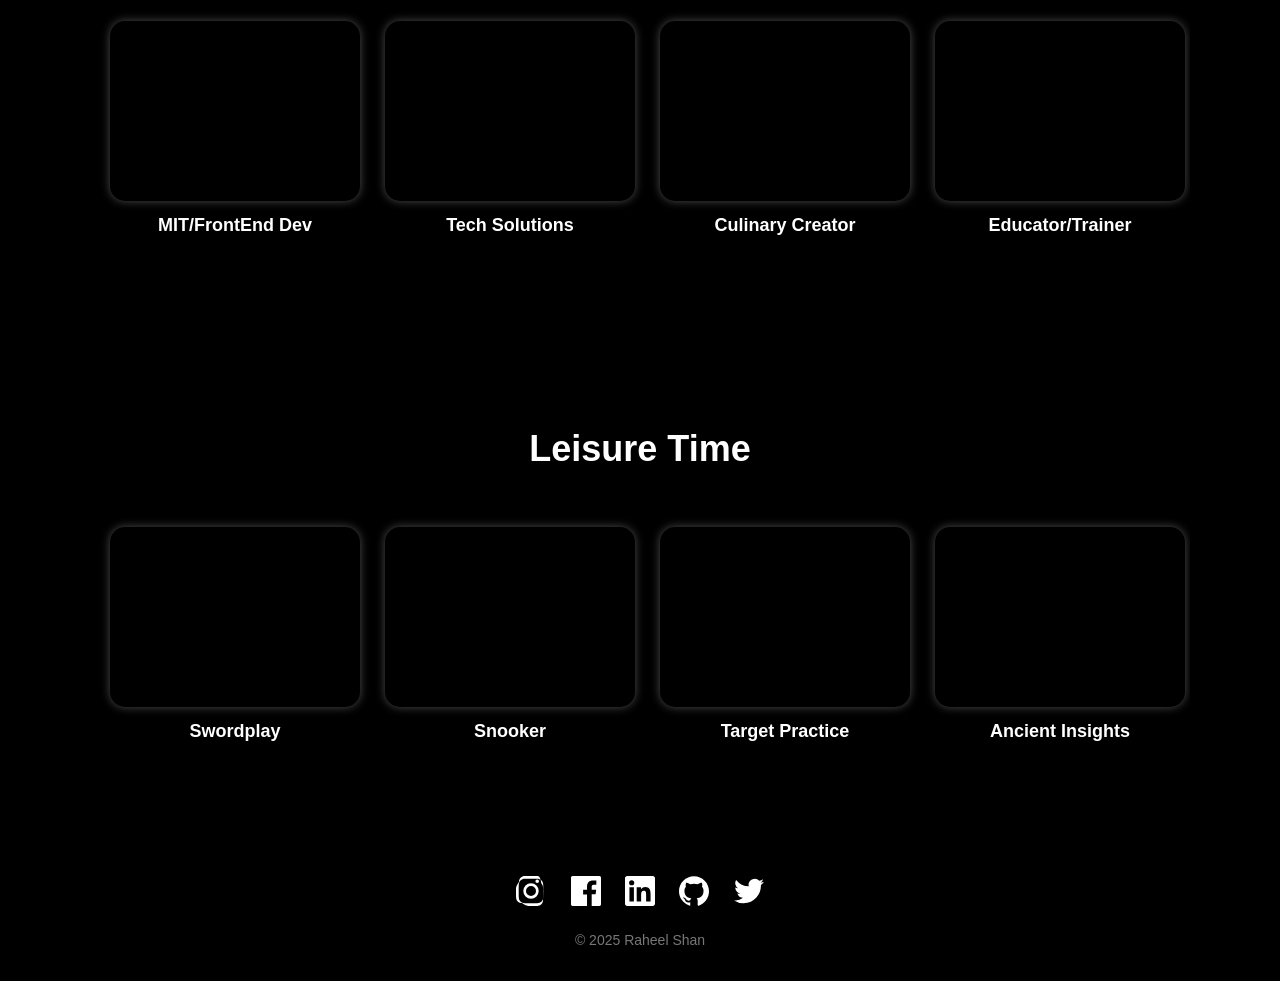
==== commit 3dee141f: "Move project references into MIT Frontend page" ====
--- a/index.html
+++ b/index.html
@@ -14,7 +14,6 @@
         <ul class="nav-links">
             <li><a href="index.html#home">Home</a></li>
             <li><a href="index.html#about">About Me</a></li>
-            <li><a href="index.html#projects">Projects</a></li>
             
            <!-- CV Dropdown -->
 <li class="dropdown">
@@ -60,31 +59,6 @@
                 <h2>About Me</h2>
                 <p>“A MAN of many TRADES”… I am often called and remembered by these words among my friends and family who know me well. My restless nature drives me to learn and master many skills. from salesmanship and teaching, to guiding people in technology, DIY craftsmanship, cooking, repairing, and even masonry. Over the years, I have worked as a hardware and software technician, troubleshooting systems, installing projectors, setting up LAN networks, and exploring various IT professions. With an MIT degree (2006) and currently learning Front-End Development at Hyper Island, I bridge knowledge with creativity and practice. From teaching science and mathematics to building digital projects and mentoring others in hardware, software, and digital tools, every step of my journey strengthens the title I carry. My diverse skills, education, and passions are not scattered pieces, but threads of one story: I don’t just hold the name ‘A Man of Many Trades’- I embody it.</p>
             </div>
-        </div>
-    </section>
-
-    <section id="projects" class="projects-section">
-        <h2>Selected Development Projects</h2>
-        <p class="projects-intro">Explore my deployed applications and public source code.</p>
-        <div class="projects-grid">
-            <article class="project-card">
-                <h3>SkyCast — Weather App</h3>
-                <p class="project-tech">React · JavaScript · API integration · Vercel</p>
-                <p>Weather app with automatic device-location detection, city search, current conditions and location photos from Wikipedia/Wikimedia Commons, with Unsplash fallback.</p>
-                <p class="project-links"><a href="https://weather-app-pied-beta-21.vercel.app/" target="_blank" rel="noopener noreferrer">Live Demo</a> | <a href="https://github.com/raheel1435/weather-app" target="_blank" rel="noopener noreferrer">GitHub Source</a></p>
-            </article>
-            <article class="project-card">
-                <h3>TimeSphere</h3>
-                <p class="project-tech">React · TypeScript · Vite · PWA</p>
-                <p>Clock app with analog and digital displays, time-zone comparison, a calendar, spoken Swedish time practice and customizable backgrounds.</p>
-                <p class="project-links"><a href="https://timesphere-seven.vercel.app/" target="_blank" rel="noopener noreferrer">Live Demo</a> | <a href="https://github.com/raheel1435/timesphere" target="_blank" rel="noopener noreferrer">GitHub Source</a></p>
-            </article>
-            <article class="project-card">
-                <h3>StageMind</h3>
-                <p class="project-tech">Presentation tools · AI assistant integration</p>
-                <p>Presentation application integrating the Local Jack assistant, with work on presentation imagery, voice preparation and visible retry progress. Sign-in is required to access the app.</p>
-                <p class="project-links"><a href="https://stagemind-local-jack.vercel.app/" target="_blank" rel="noopener noreferrer">Live Demo</a></p>
-            </article>
         </div>
     </section>
 
